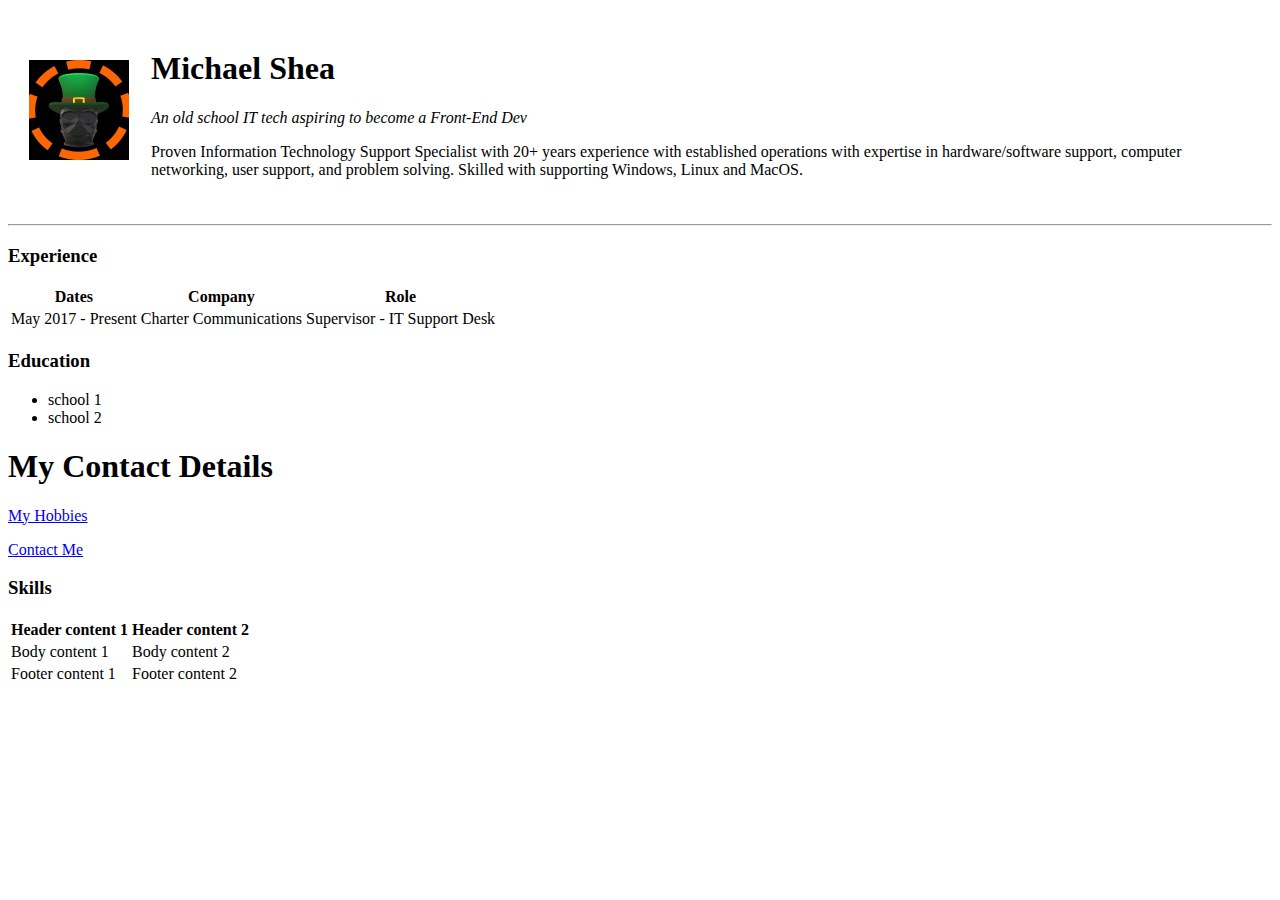
==== index.html @ 06376ead "started to add table" ====
<!DOCTYPE html>
<html lang="en" dir="ltr">

<head>
  <meta charset="utf-8">
  <title>Mike's Personal Site</title>
</head>

<body>
  <table cellspacing="20">
    <tr>
      <td><img width="100px" height="100px"src="darthshea.jpg" alt="profile img"></td>
      <td><h1>Michael Shea</h1>
      <p><em>An old school IT tech aspiring to become a Front-End Dev</em></p>
      <p>Proven Information Technology Support Specialist with 20+ years experience with established operations with expertise in hardware/software support, computer networking, user support, and problem solving. Skilled with supporting Windows, Linux and MacOS.</p>
      </td>
    </tr>
  </table>
  <hr>
  <h3>Experience</h3>
  <table>
    <thead>
      <tr>
        <th>Dates</th>
        <th>Company</th>
        <th>Role</th>
      </tr>
    </thead>
    <tbody>
      <tr>
        <td>May 2017 - Present</td>
        <td>Charter Communications</td>
        <td>Supervisor - IT Support Desk</td>
      </tr>

    </tbody>
    <tfoot>

    </tfoot>
  </table>

  <h3>Education</h3>
  <ul>
    <li>school 1</li>
    <li>school 2</li>
  </ul>
  <h1>My Contact Details</h1>
  <p><a href="hobbies.html">My Hobbies</a></p>
  <p><a href="contact.html">Contact Me</a></p>

  <h3>Skills</h3>
  <table>
  <thead>
    <tr>
      <th>Header content 1</th>
      <th>Header content 2</th>
    </tr>
  </thead>
  <tbody>
    <tr>
      <td>Body content 1</td>
      <td>Body content 2</td>
    </tr>
  </tbody>
  <tfoot>
    <tr>
      <td>Footer content 1</td>
      <td>Footer content 2</td>
    </tr>
  </tfoot>
</table>

</body>

</html>
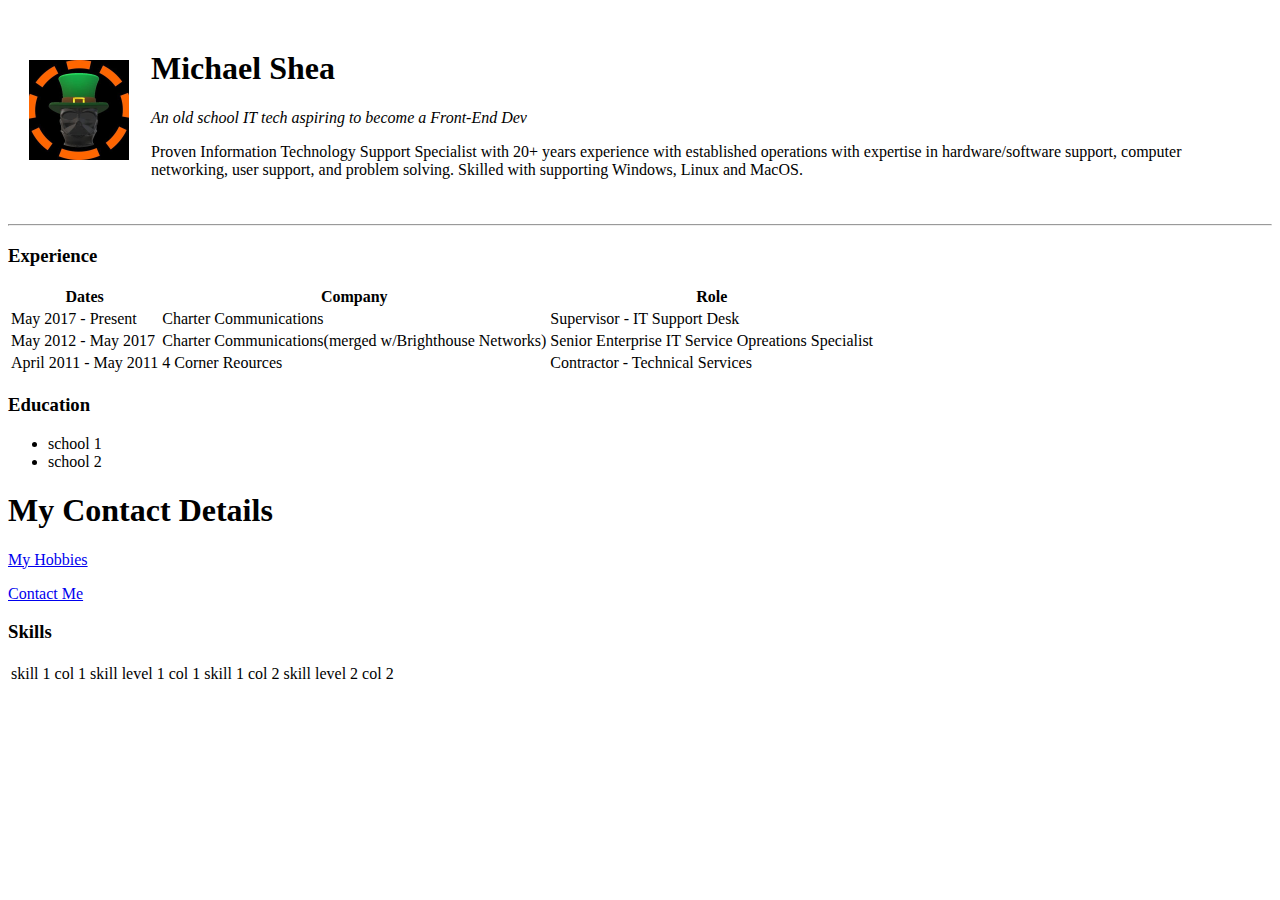
==== commit 41ffbfa4: "added items to the Experience table" ====
--- a/index.html
+++ b/index.html
@@ -32,6 +32,16 @@
         <td>Charter Communications</td>
         <td>Supervisor - IT Support Desk</td>
       </tr>
+      <tr>
+        <td>May 2012 - May 2017</td>
+        <td>Charter Communications(merged w/Brighthouse Networks)</td>
+        <td>Senior Enterprise IT Service Opreations Specialist</td>
+      </tr>
+      <tr>
+        <td>April 2011 - May 2011</td>
+        <td>4 Corner Reources</td>
+        <td>Contractor - Technical Services</td>
+      </tr>
 
     </tbody>
     <tfoot>
@@ -50,25 +60,15 @@
 
   <h3>Skills</h3>
   <table>
-  <thead>
-    <tr>
-      <th>Header content 1</th>
-      <th>Header content 2</th>
-    </tr>
-  </thead>
-  <tbody>
-    <tr>
-      <td>Body content 1</td>
-      <td>Body content 2</td>
-    </tr>
-  </tbody>
-  <tfoot>
-    <tr>
-      <td>Footer content 1</td>
-      <td>Footer content 2</td>
-    </tr>
-  </tfoot>
-</table>
+    <tbody>
+      <tr>
+        <td>skill 1 col 1</td>
+        <td>skill level 1 col 1</td>
+        <td>skill 1 col 2</td>
+        <td>skill level 2 col 2</td>
+      </tr>
+    </tbody>
+  </table>
 
 </body>
 
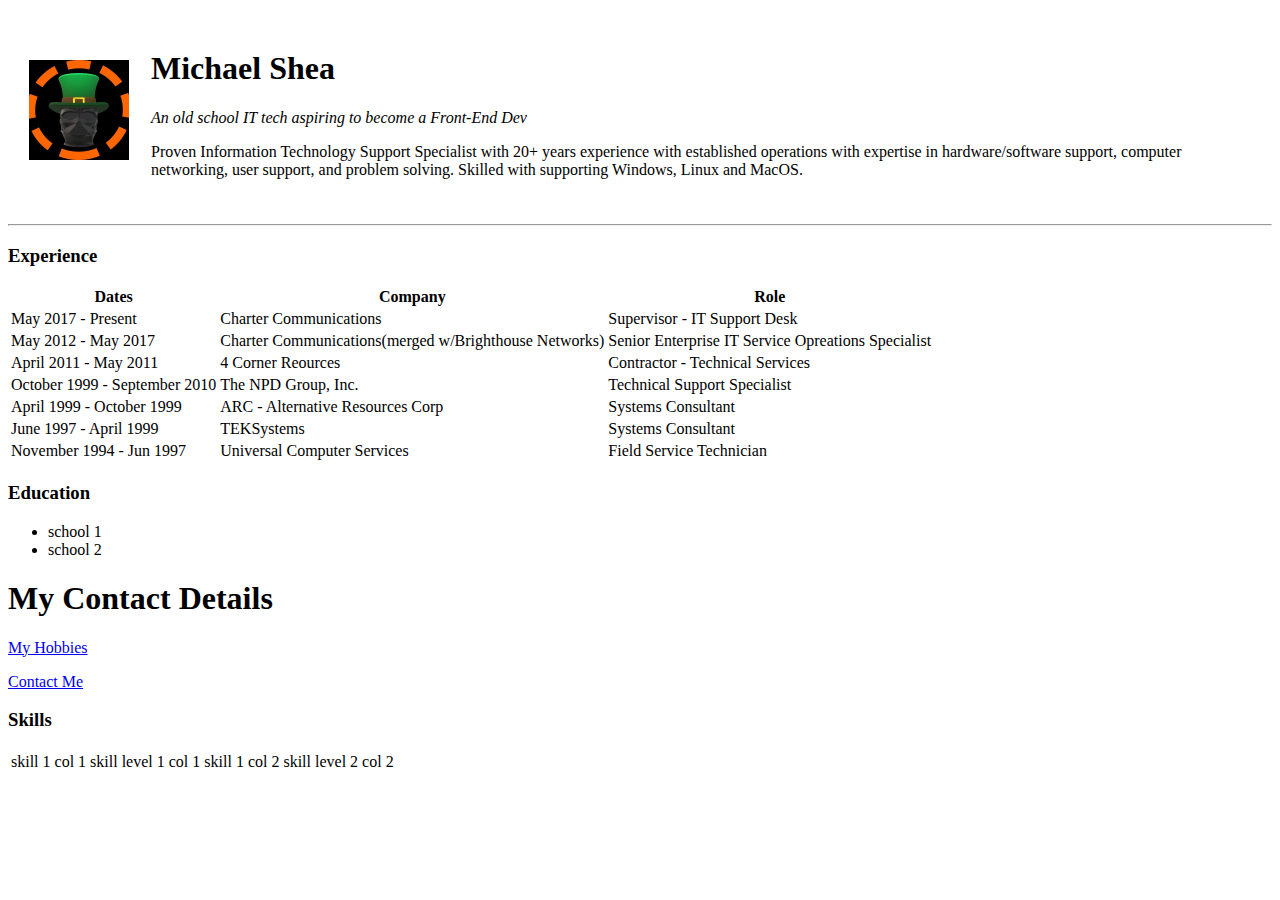
==== commit e37ed5a7: "added last few work experience items" ====
--- a/index.html
+++ b/index.html
@@ -42,6 +42,26 @@
         <td>4 Corner Reources</td>
         <td>Contractor - Technical Services</td>
       </tr>
+      <tr>
+        <td>October 1999 - September 2010</td>
+        <td>The NPD Group, Inc.</td>
+        <td>Technical Support Specialist</td>
+      </tr>
+      <tr>
+        <td>April 1999 - October 1999</td>
+        <td>ARC - Alternative Resources Corp</td>
+        <td>Systems Consultant</td>
+      </tr>
+      <tr>
+        <td>June 1997 - April 1999</td>
+        <td>TEKSystems</td>
+        <td>Systems Consultant</td>
+      </tr>
+      <tr>
+        <td>November 1994 - Jun 1997</td>
+        <td>Universal Computer Services</td>
+        <td>Field Service Technician</td>
+      </tr>
 
     </tbody>
     <tfoot>
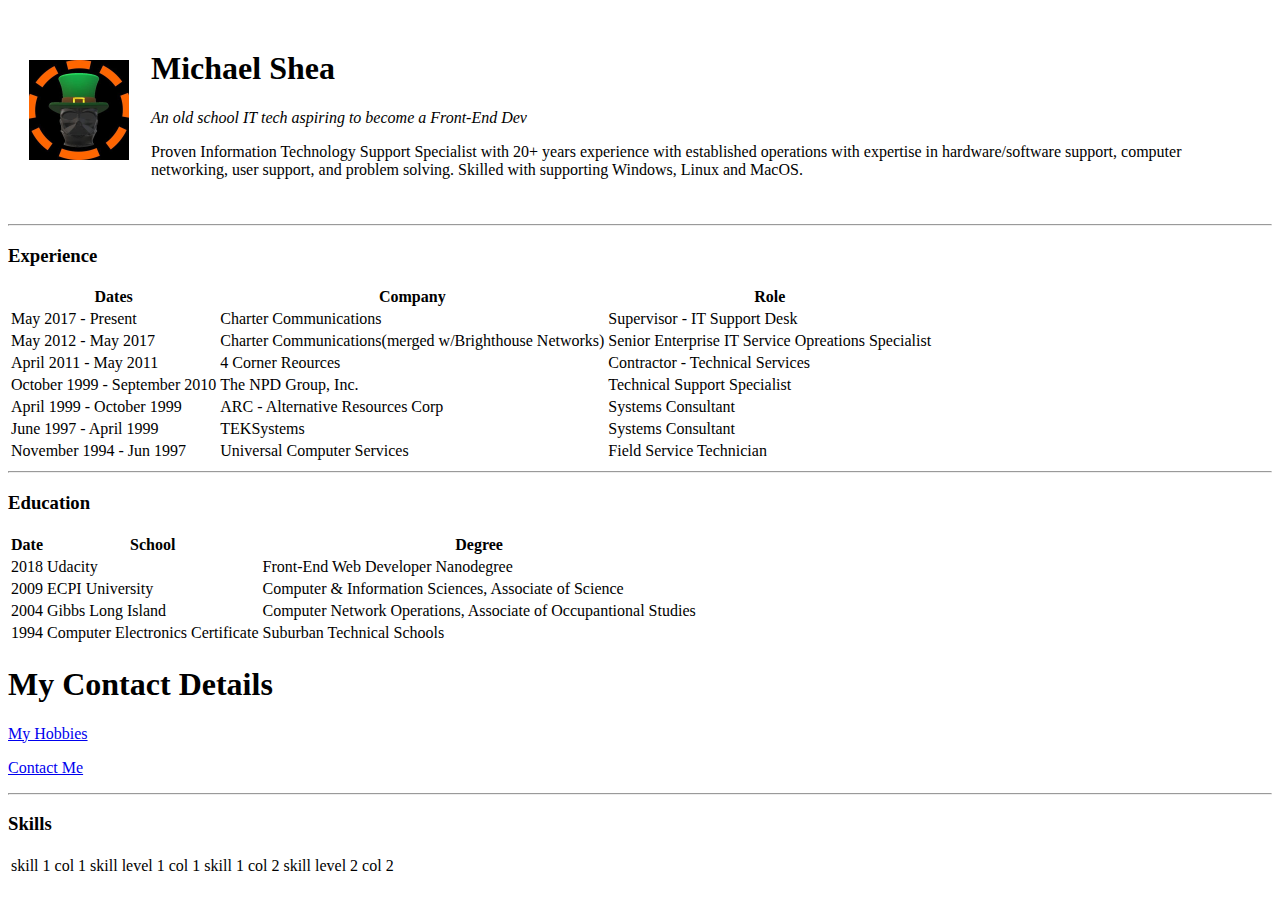
==== commit ea61a601: "add education table" ====
--- a/index.html
+++ b/index.html
@@ -62,21 +62,49 @@
         <td>Universal Computer Services</td>
         <td>Field Service Technician</td>
       </tr>
-
     </tbody>
-    <tfoot>
-
-    </tfoot>
   </table>
 
+<hr>
+
   <h3>Education</h3>
-  <ul>
-    <li>school 1</li>
-    <li>school 2</li>
-  </ul>
+  <table>
+    <thead>
+      <tr>
+        <th>Date</th>
+        <th>School</th>
+        <th>Degree</th>
+      </tr>
+    </thead>
+    <tbody>
+      <tr>
+        <td>2018</td>
+        <td>Udacity</td>
+        <td>Front-End Web Developer Nanodegree</td>
+      </tr>
+      <tr>
+        <td>2009</td>
+        <td>ECPI University</td>
+        <td>Computer & Information Sciences, Associate of Science</td>
+      </tr>
+      <tr>
+        <td>2004</td>
+        <td>Gibbs Long Island</td>
+        <td>Computer Network Operations, Associate of Occupantional Studies</td>
+      </tr>
+      <tr>
+        <td>1994</td>
+        <td>Computer Electronics Certificate</td>
+        <td>Suburban Technical Schools</td>
+      </tr>
+    </tbody>
+  </table>
+
   <h1>My Contact Details</h1>
   <p><a href="hobbies.html">My Hobbies</a></p>
   <p><a href="contact.html">Contact Me</a></p>
+
+<hr>
 
   <h3>Skills</h3>
   <table>
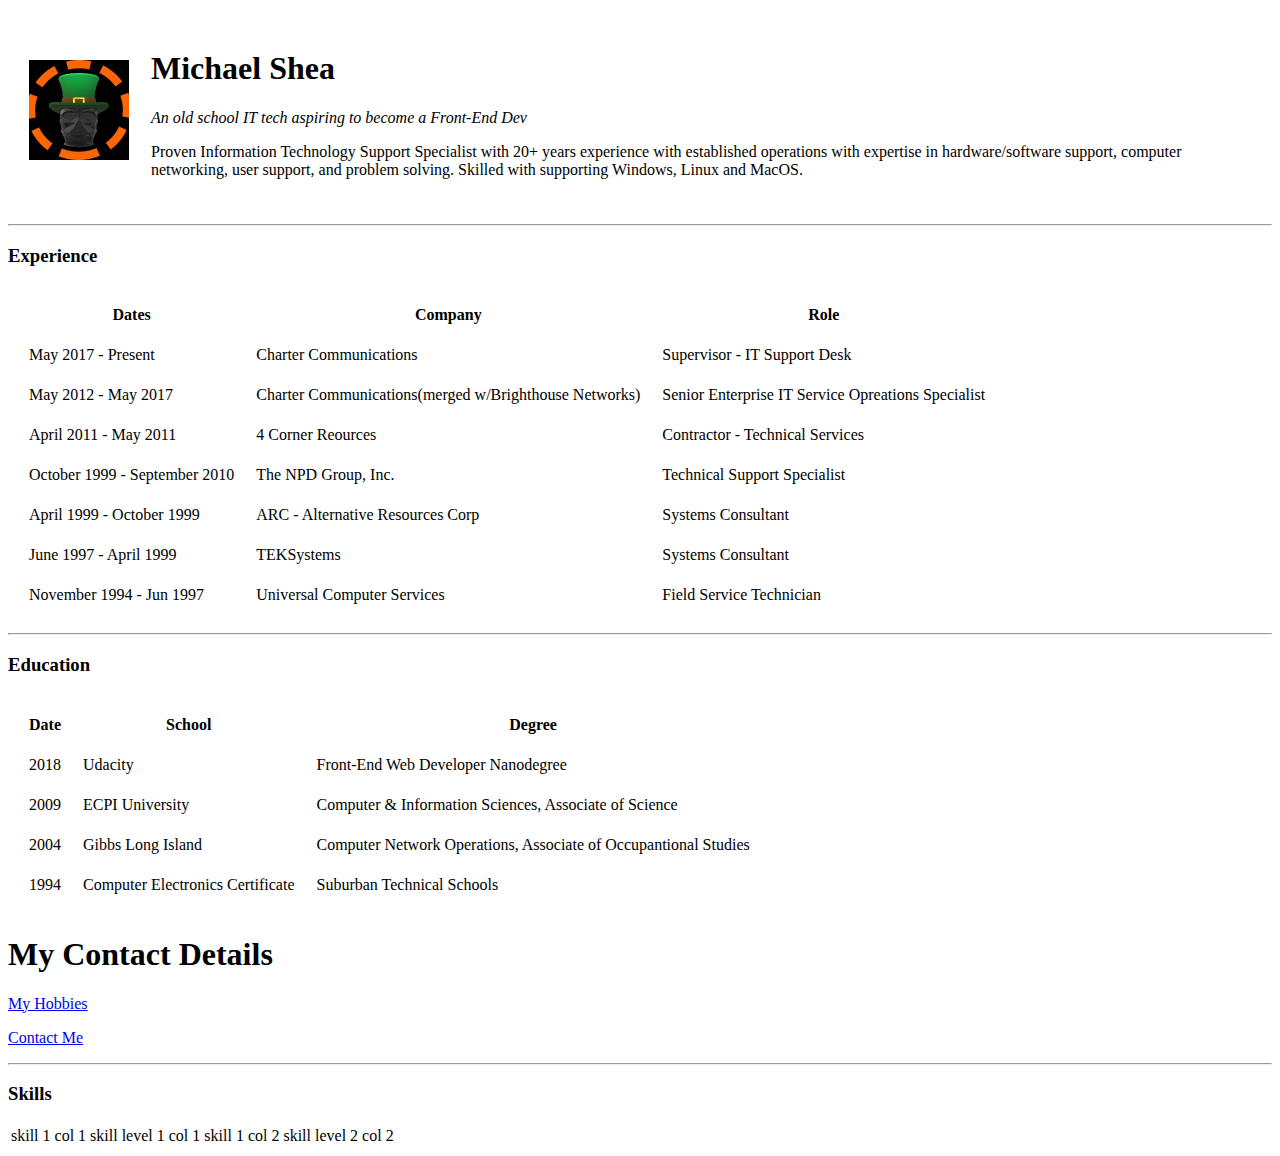
==== commit 72d0b13b: "add table cell spacing 20" ====
--- a/index.html
+++ b/index.html
@@ -3,7 +3,7 @@
 
 <head>
   <meta charset="utf-8">
-  <title>Mike's Personal Site</title>
+  <title>Mike Shea's Online Resume</title>
 </head>
 
 <body>
@@ -18,7 +18,7 @@
   </table>
   <hr>
   <h3>Experience</h3>
-  <table>
+  <table cellspacing="20">
     <thead>
       <tr>
         <th>Dates</th>
@@ -68,7 +68,7 @@
 <hr>
 
   <h3>Education</h3>
-  <table>
+  <table cellspacing="20">
     <thead>
       <tr>
         <th>Date</th>
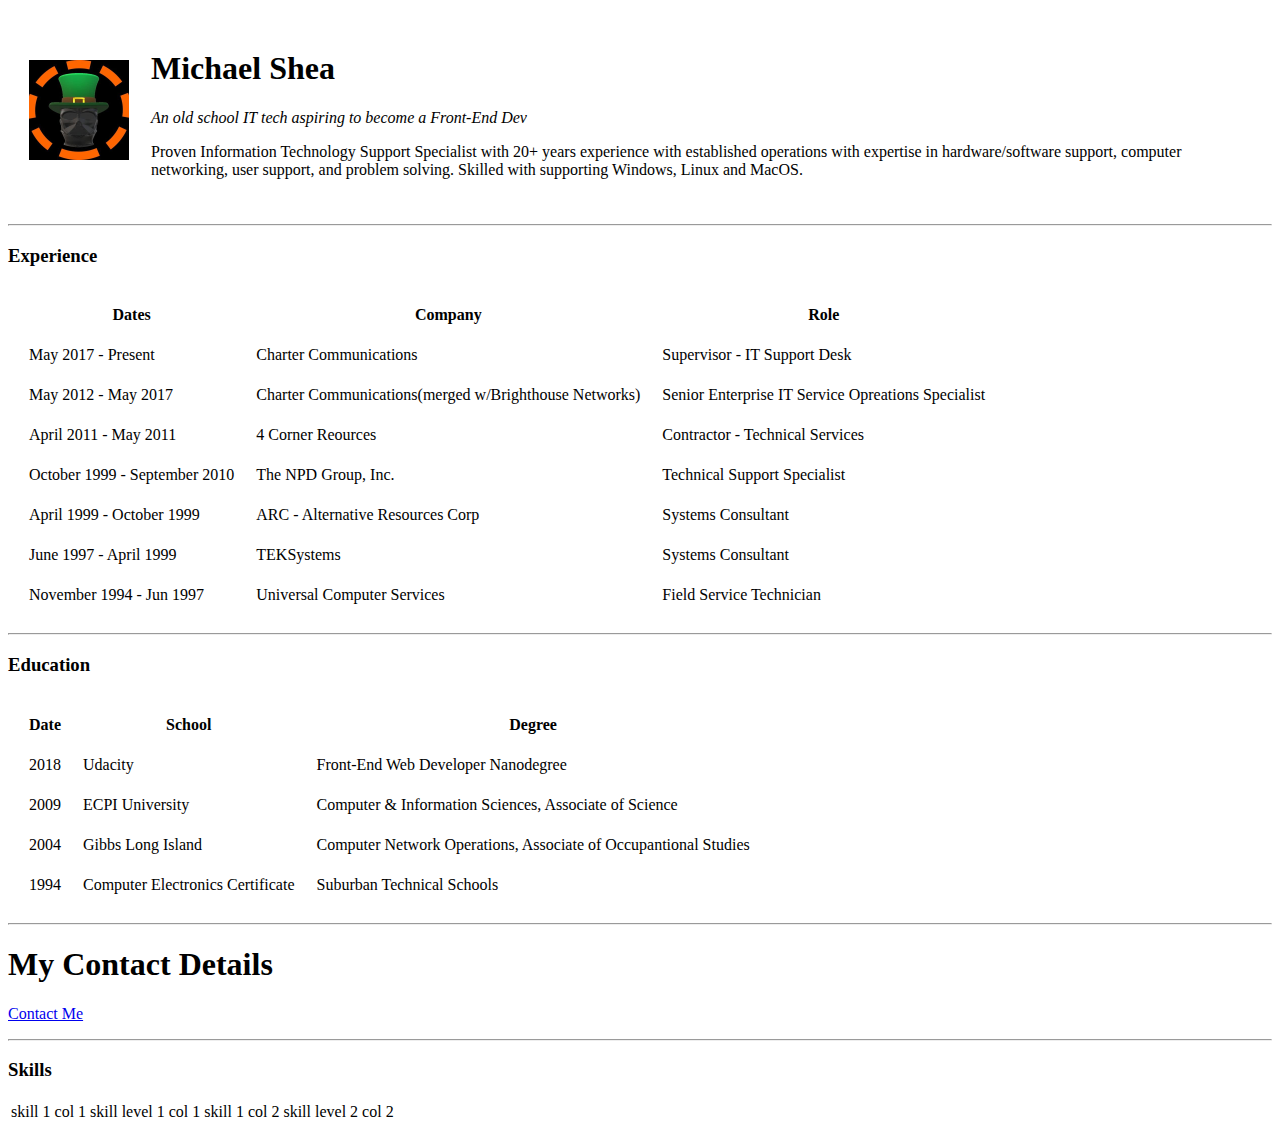
==== commit 4a15db13: "move styles to external css file" ====
--- a/index.html
+++ b/index.html
@@ -99,9 +99,8 @@
       </tr>
     </tbody>
   </table>
-
+<hr>
   <h1>My Contact Details</h1>
-  <p><a href="hobbies.html">My Hobbies</a></p>
   <p><a href="contact.html">Contact Me</a></p>
 
 <hr>
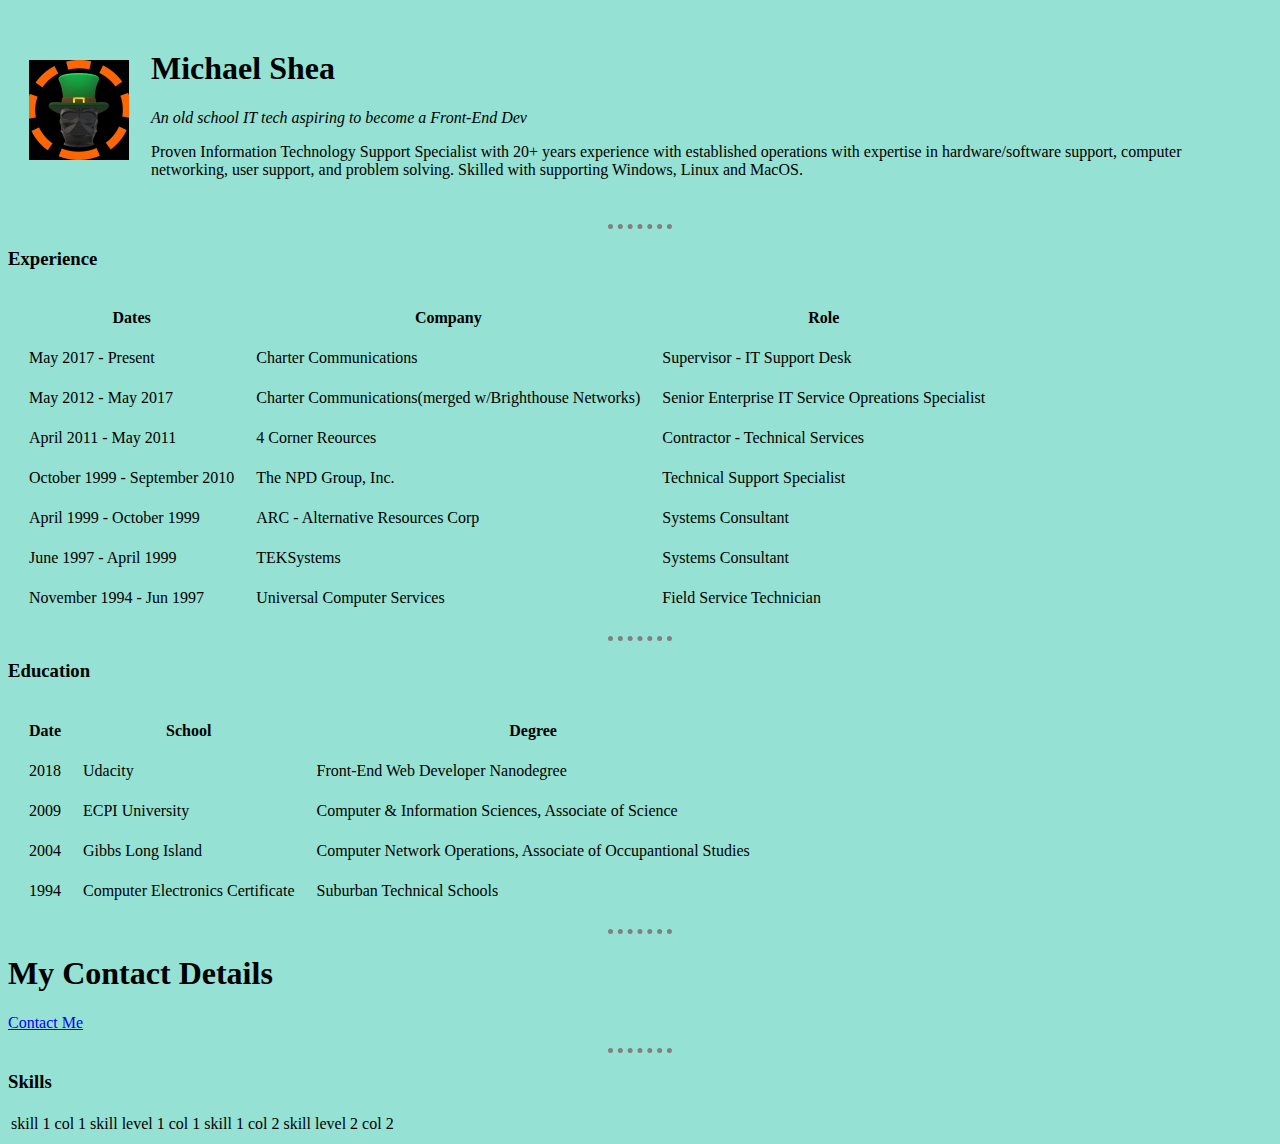
==== commit 63ce052d: "add link to css" ====
--- a/index.html
+++ b/index.html
@@ -4,6 +4,7 @@
 <head>
   <meta charset="utf-8">
   <title>Mike Shea's Online Resume</title>
+  <link rel="stylesheet" href="/css/styles.css">
 </head>
 
 <body>
--- a/css/styles.css
+++ b/css/styles.css
@@ -0,0 +1,10 @@
+body {
+  background-color: #95e1d3;
+}
+hr {
+  border-style: none;
+  border-top-style: dotted;
+  border-color: grey;
+  border-width: 5px;
+  width: 5%;
+}
